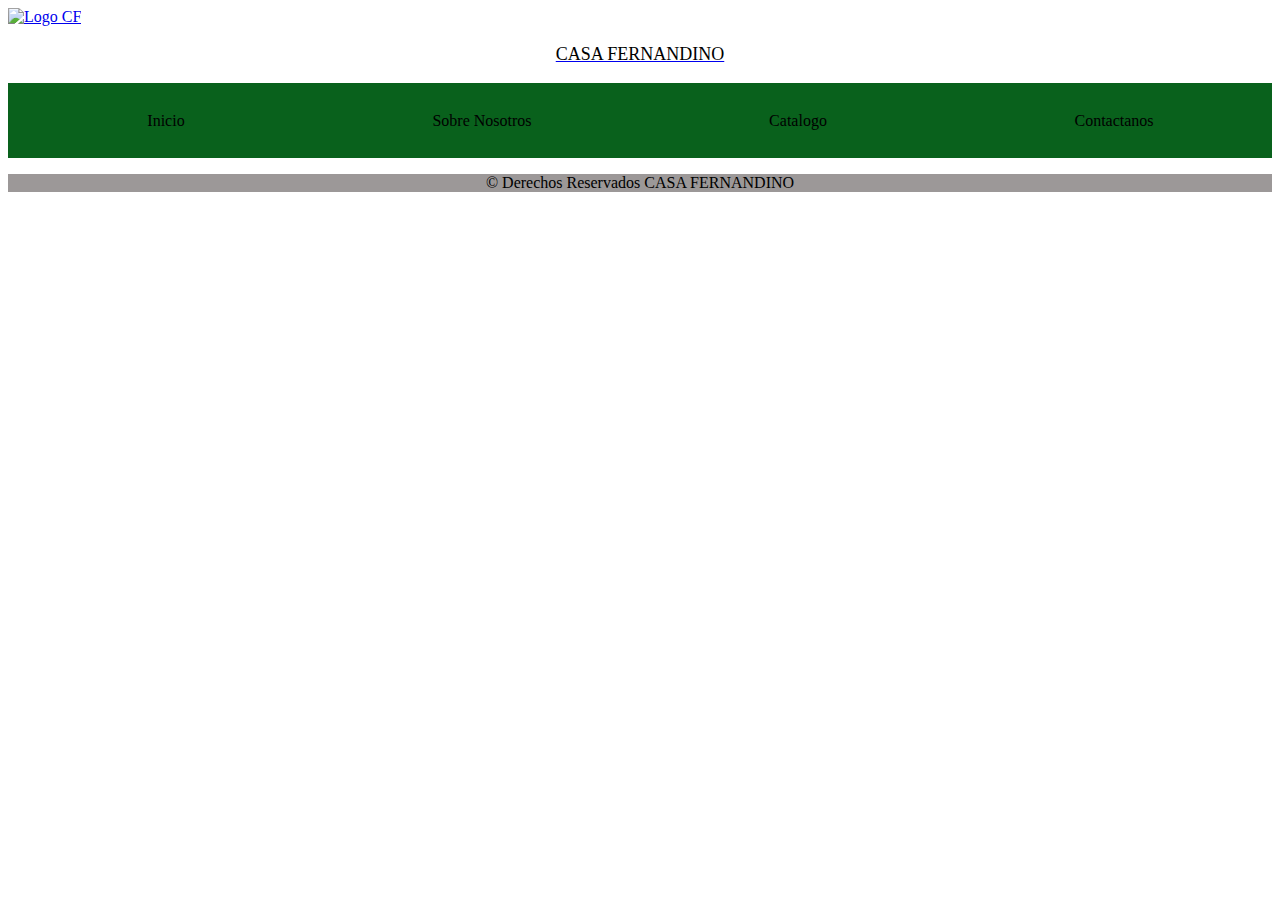
==== products.html @ 90b30c6e "first commit" ====
<!DOCTYPE html>
<html lang="en">
<head>
    <meta charset="UTF-8">
    <meta http-equiv="X-UA-Compatible" content="IE=edge">
    <meta name="viewport" content="width=device-width, initial-scale=1.0">
    <title>Catálogo</title>
    <link type="text/css" rel="stylesheet" href="styles/products.css">
</head>
<body>
    <div id="content">
        <header>
            <a href="index.html" id="encabezado">
                <img class="logo" src="" alt="Logo CF">
                <p class="logotext">CASA FERNANDINO</p>
            </a>
            <nav>
                <a href="index.html">Inicio</a>
                <a href="aboutus.html">Sobre Nosotros</a>
                <a href="products.html">Catalogo</a>
                <a href="contactus.html">Contactanos</a>
            </nav>
        </header>
        <footer>
            <p> &copy; Derechos Reservados CASA FERNANDINO</p>
        </footer>
    </div> 
</body>
</html>
---- styles/products.css ----
#content{
    max-width: 1600px;
    margin: 0;
    }

header{
    display: grid;
    grid-template-rows: 1fr 1fr;
    background-color: rgb(9, 97, 28);
}

#encabezado{
    background-color: white;   
    grid-row: 1/2;
    grid-template-columns: 200px auto;
}
.logo {
    width: 90px;
}
.logotext{
    text-align: center;
    font-size: large;
    color: #000;
}

nav {
    display: grid;
    grid-template-columns: repeat(4, 1fr);
}
nav a { 
    text-align: center; 
    align-self: center;
    color: #fcfbfb;
    text-decoration: none; 
    padding: 15px;
    background-color: rgb(9, 97, 28); 
    color: #000;

}  



.cuerpo{
    background-color: rgb(48, 146, 48);
    display: grid;
    /* grid-template-rows: repeat(3, 1fr); */
}



footer{
    background-color: rgb(156, 152, 152);
    text-align: center;
}
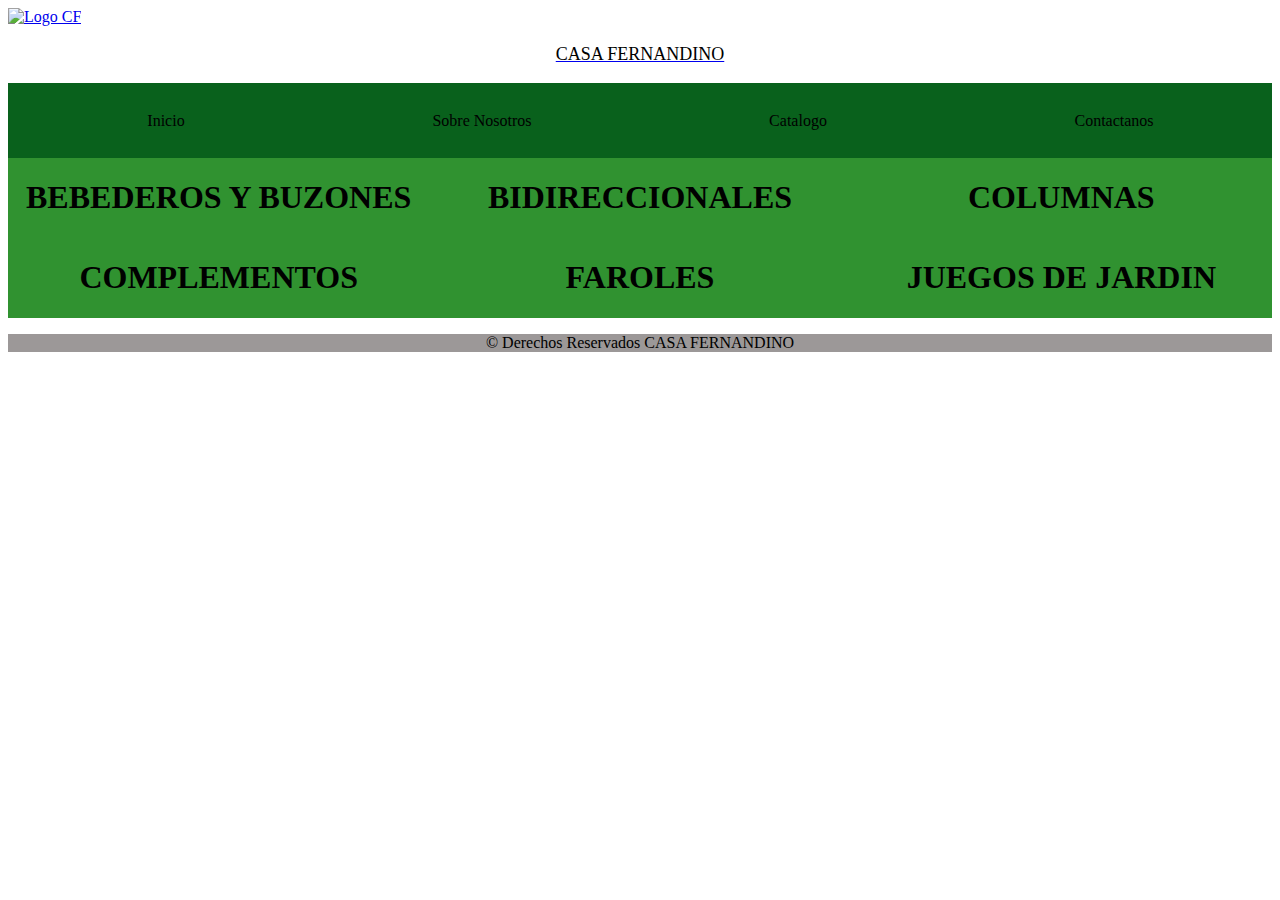
==== commit 7d2c4331: "satchanges" ====
--- a/products.html
+++ b/products.html
@@ -21,6 +21,14 @@
                 <a href="contactus.html">Contactanos</a>
             </nav>
         </header>
+        <main>
+            <h1 id="products">BEBEDEROS Y BUZONES</h1>
+            <h1 id="products">BIDIRECCIONALES</h1>
+            <h1 id="products">COLUMNAS</h1>
+            <h1 id="products">COMPLEMENTOS</h1>
+            <h1 id="products">FAROLES</h1>
+            <h1 id="products">JUEGOS DE JARDIN</h1>
+        </main>
         <footer>
             <p> &copy; Derechos Reservados CASA FERNANDINO</p>
         </footer>
--- a/styles/products.css
+++ b/styles/products.css
@@ -40,10 +40,15 @@
 
 
 
-.cuerpo{
+main{
     background-color: rgb(48, 146, 48);
     display: grid;
-    /* grid-template-rows: repeat(3, 1fr); */
+    grid-template-rows: repeat(2, 1fr); 
+    grid-template-columns: repeat(3, 1fr)
+}
+
+#products{
+    text-align: center;
 }
 
 
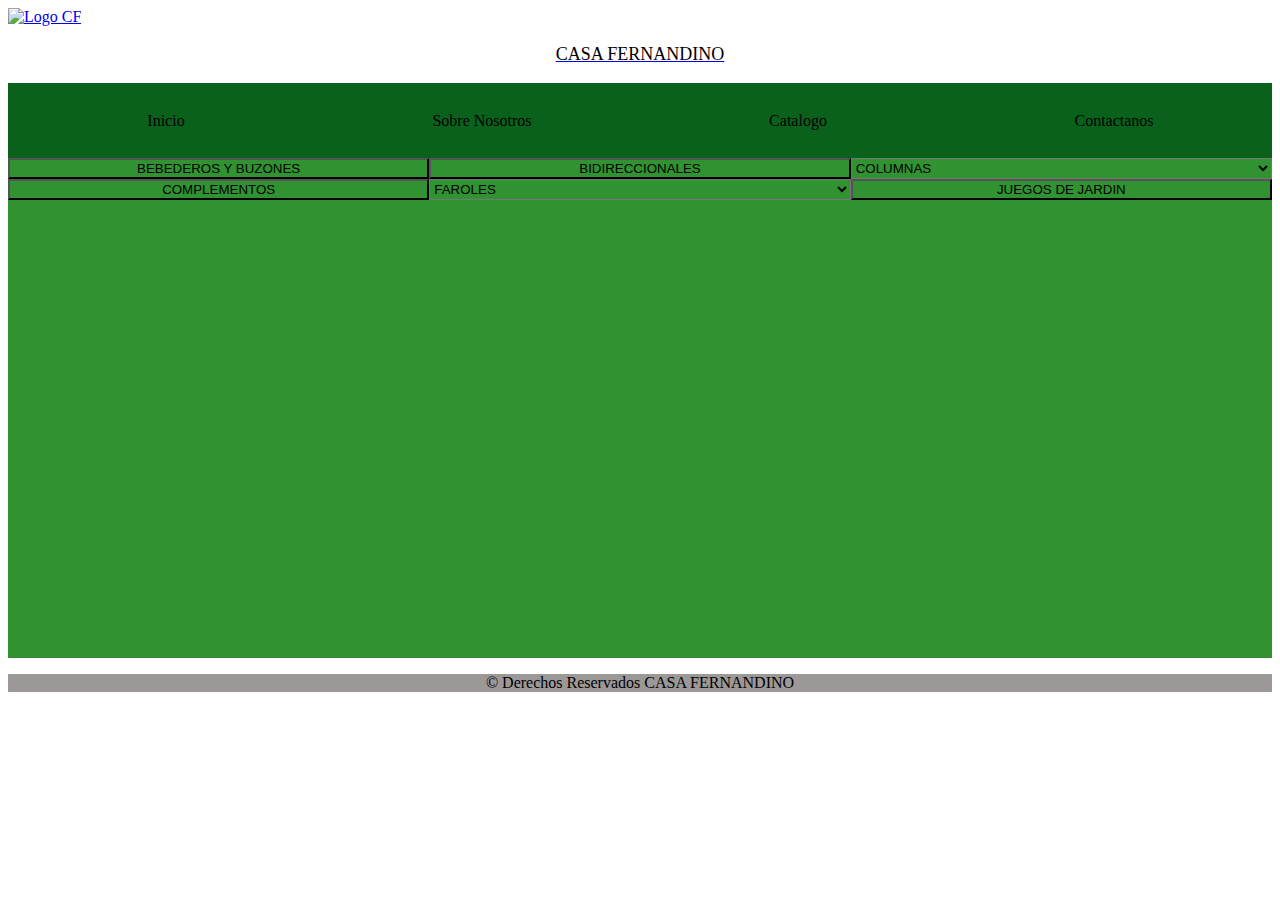
==== commit 3cd962d1: "Un día volví" ====
--- a/products.html
+++ b/products.html
@@ -22,13 +22,31 @@
             </nav>
         </header>
         <main>
-            <h1 id="products">BEBEDEROS Y BUZONES</h1>
-            <h1 id="products">BIDIRECCIONALES</h1>
-            <h1 id="products">COLUMNAS</h1>
-            <h1 id="products">COMPLEMENTOS</h1>
-            <h1 id="products">FAROLES</h1>
-            <h1 id="products">JUEGOS DE JARDIN</h1>
+            <div id="submain">
+                <button id="BEBEDEROS" value="BEBEDEROS">BEBEDEROS Y BUZONES</button>
+                <button id="BIDIRECCIONALES" value="BIDIRECCIONALES">BIDIRECCIONALES</button>
+                <select id="COLUMNAS">
+                    <option value="">COLUMNAS</option>
+                    <option value="sconfarol">SIMPLE CON FAROL</option>
+                    <option value="sconcapitel">SIMPLE CON CAPITEL</option>
+                    <option value="senderos">SENDEROS</option>
+                    <option value="dconfarol">DOBLES CON FAROL</option>
+                    <option value="economicas">ECONOMICAS</option>
+                    <option value="deplaza">DE PLAZA</option>
+                </select>
+                <button id="COMPLEMENTOS" value="COMPLEMENTOS">COMPLEMENTOS</button>
+                <select id="FAROLES">
+                    <option value="">FAROLES</option>
+                    <option value="pcolumnas">PARA COLUMNAS</option>
+                    <option value="medios">MEDIOS</option>
+                    <option value="colgantes">COLGANTES</option>
+                    <option value="cmensula">CON MENSULA</option>
+                </select>
+                <button id="JUEGOSJARDIN" value="JUEGOSJARDIN">JUEGOS DE JARDIN</button>
+            </div>
+            <div id="imagenes"></div>
         </main>
+        <script src="products.js"></script>
         <footer>
             <p> &copy; Derechos Reservados CASA FERNANDINO</p>
         </footer>
--- a/styles/products.css
+++ b/styles/products.css
@@ -37,17 +37,29 @@
     color: #000;
 
 }  
+main{
+    background-color: rgb(48, 146, 48);
+    min-height: 500px;
+    display: block;
+}
 
 
-
-main{
+#submain{
     background-color: rgb(48, 146, 48);
     display: grid;
     grid-template-rows: repeat(2, 1fr); 
     grid-template-columns: repeat(3, 1fr)
 }
-
+button{
+    background-color: rgb(48, 146, 48);
+}
+select{
+    background-color: rgb(48, 146, 48);
+}
 #products{
+    text-align: center;
+}
+.products{
     text-align: center;
 }
 
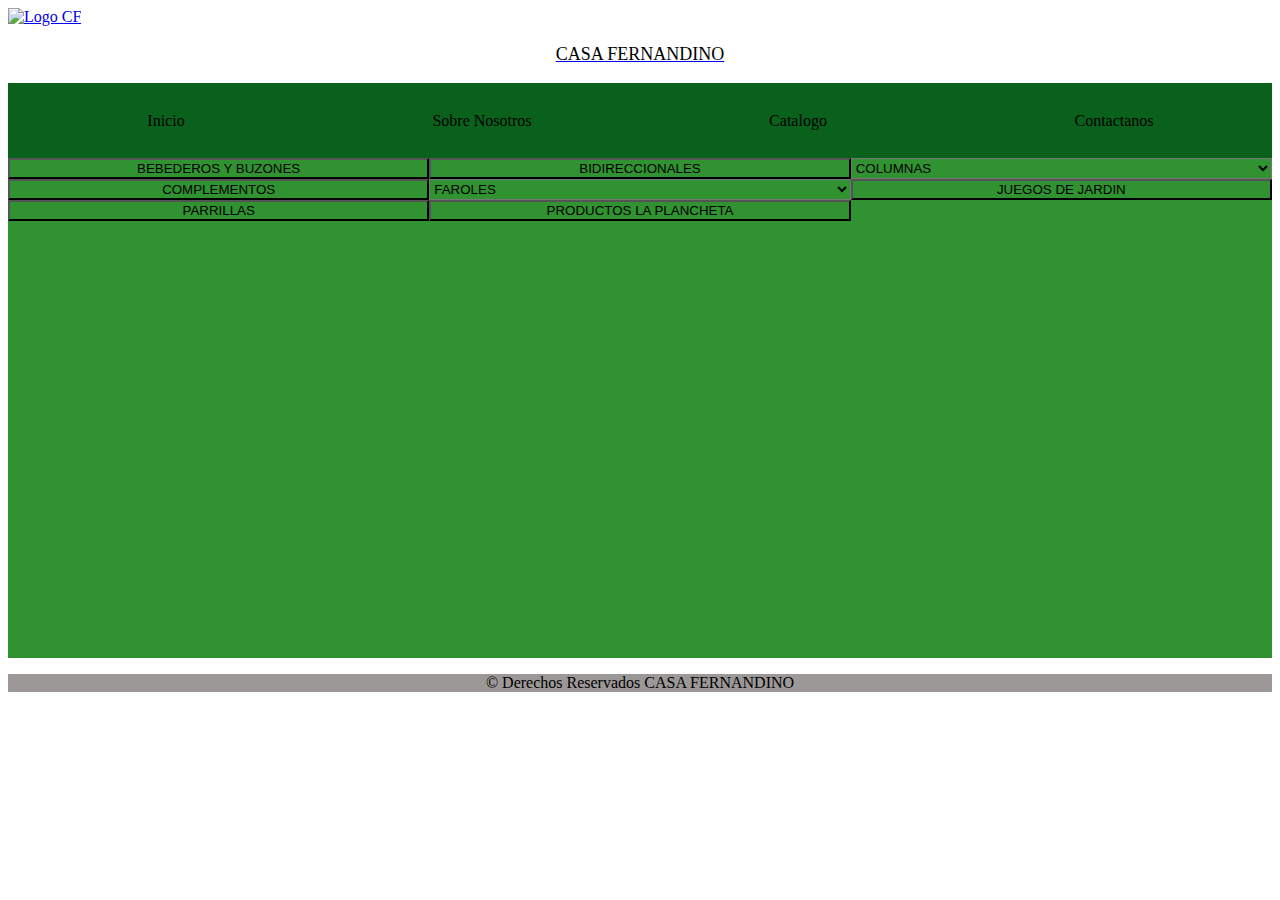
==== commit edafe3fe: "Sat 30/9" ====
--- a/products.html
+++ b/products.html
@@ -43,6 +43,8 @@
                     <option value="cmensula">CON MENSULA</option>
                 </select>
                 <button id="JUEGOSJARDIN" value="JUEGOSJARDIN">JUEGOS DE JARDIN</button>
+                <button id="PARRILLAS" value="PARRILLAS">PARRILLAS</button>
+                <button id="LAPLANCHETTA" value="PLANCHETA">PRODUCTOS LA PLANCHETA</button>
             </div>
             <div id="imagenes"></div>
         </main>
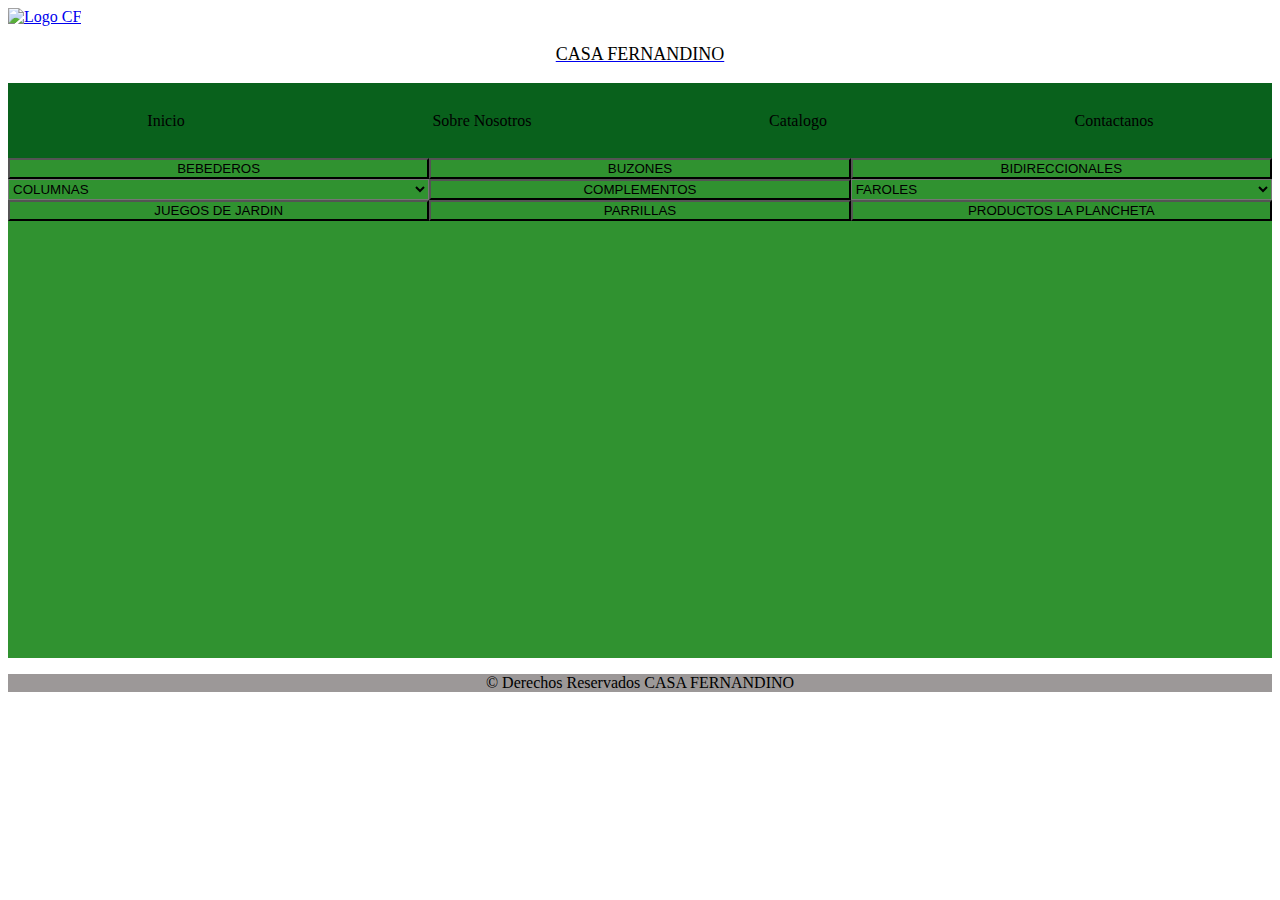
==== commit 8f4444bf: "das" ====
--- a/products.html
+++ b/products.html
@@ -23,7 +23,8 @@
         </header>
         <main>
             <div id="submain">
-                <button id="BEBEDEROS" value="BEBEDEROS">BEBEDEROS Y BUZONES</button>
+                <button id="BEBEDEROS" value="BEBEDEROS">BEBEDEROS</button>
+                <button id="BUZONES" value="BUZONES">BUZONES</button>
                 <button id="BIDIRECCIONALES" value="BIDIRECCIONALES">BIDIRECCIONALES</button>
                 <select id="COLUMNAS">
                     <option value="">COLUMNAS</option>
